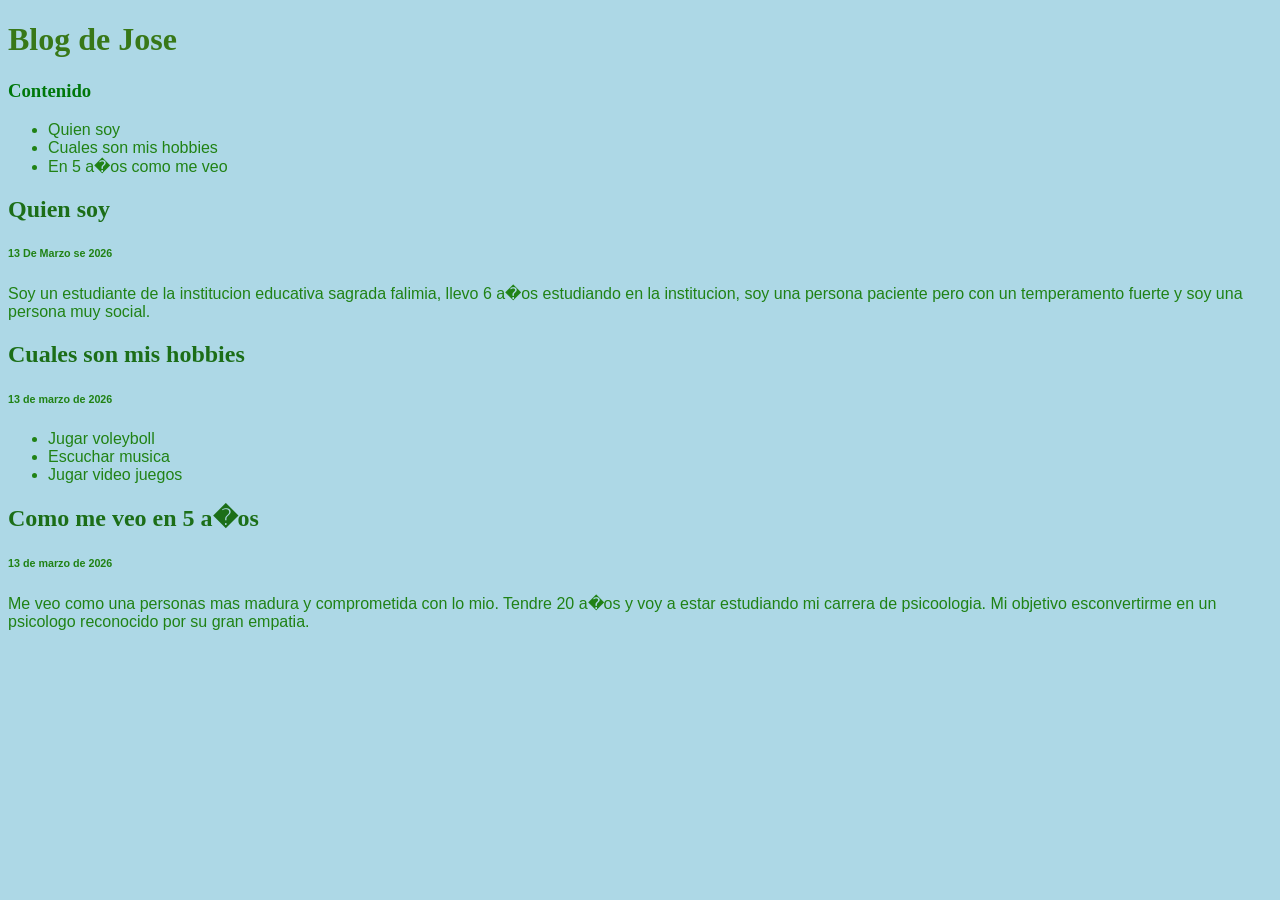
==== index.html @ 8c2d7eeb "Add files via upload" ====
<!DOCTYPE html>
<html>
    <head>
        <meta charset="utf-8">
        <title>Proyecto: Blog</title>
    </head>
    <style>
        body {
            font-family: sans-serif;
            color: rgb(32, 130, 21);
            
             }
             h1 {
                 font-family: fantasy;
                 color: rgb(56, 120, 24);
                 
             }
             
             h2 {
                 font-family: cursive;
                 color: rgb(28, 110, 24);
             }
             
             h3 {
                 font-family: cursive;
                 color:rgb(0, 120, 12);
             }
    </style> 
        
    <body>
        
    
        
        <h1> Blog de Jose</h1>

        <h3>Contenido</h3>
        <ul>
            <li>Quien soy</li>
             <li>Cuales son mis hobbies</li>
              <li>En 5 a�os como me veo</li>
        </ul>
        
        <h2>Quien soy</h2>
        <h6>13 De Marzo se 2026</h6>
        
        <p>Soy un estudiante de la institucion educativa sagrada falimia, llevo 6 a�os estudiando en la institucion, soy una persona paciente pero con un temperamento fuerte y soy una persona muy social.
        </p> 
        <h2>Cuales son mis hobbies</h2>
        <h6>13 de marzo de 2026</h6>
        <ul>
           <li> Jugar voleyboll</li>
           <li> Escuchar musica</li>
           <li> Jugar video juegos</li>
            
        </ul>
    
        <h2>Como me veo en 5 a�os</h2>
        <h6>13 de marzo de 2026</h6>
        
        <p> Me veo como una personas mas madura y comprometida con lo mio. Tendre 20 a�os  y voy a estar estudiando mi carrera de psicoologia. Mi objetivo esconvertirme en un psicologo reconocido por su gran empatia. </p>
        
        <body style="background-color: lightblue;">
  
</body>
        
        
    </body>
</html>
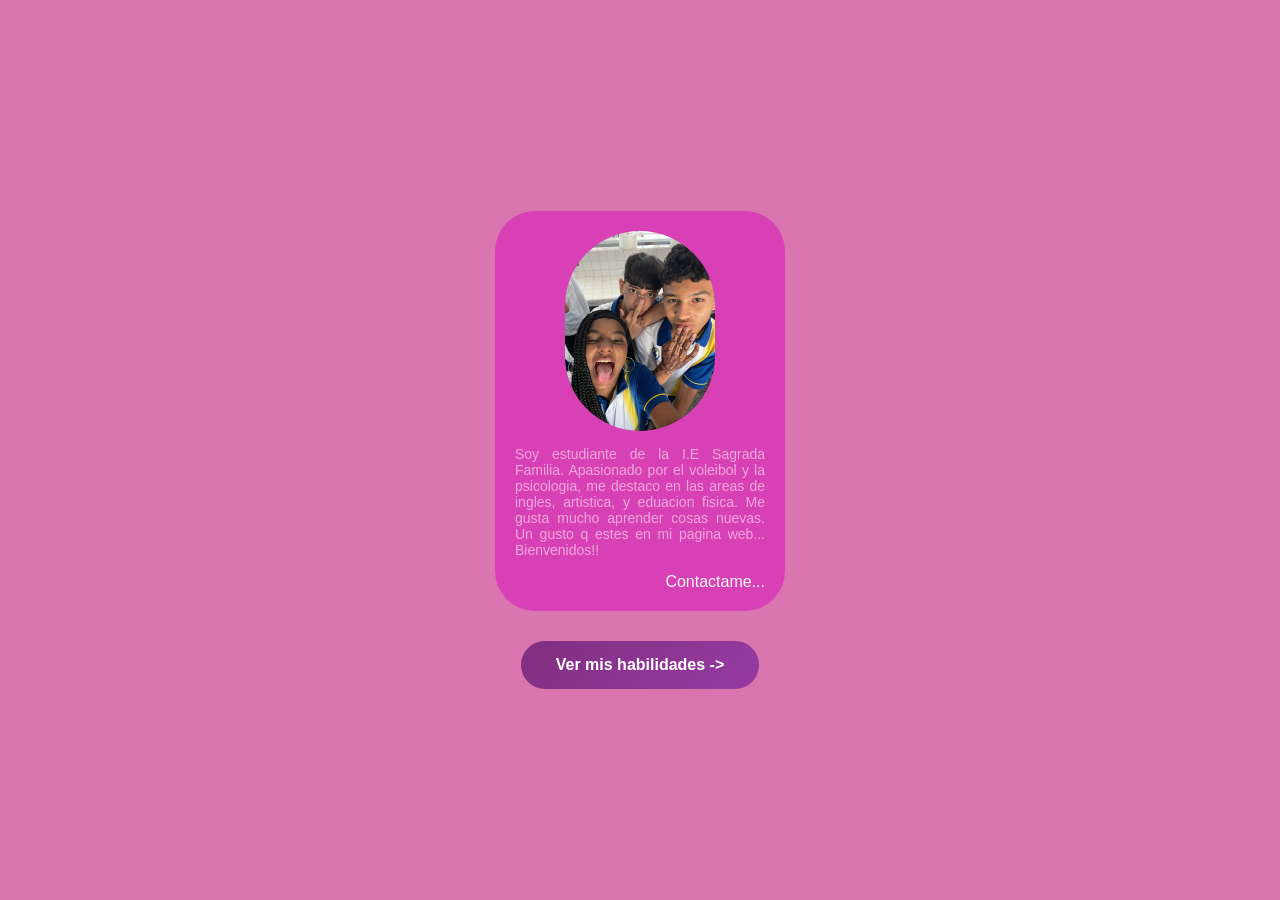
==== commit 19ad7f29: "Add files via upload" ====
--- a/index.html
+++ b/index.html
@@ -1,68 +1,23 @@
 <!DOCTYPE html>
-<html>
-    <head>
-        <meta charset="utf-8">
-        <title>Proyecto: Blog</title>
-    </head>
-    <style>
-        body {
-            font-family: sans-serif;
-            color: rgb(32, 130, 21);
-            
-             }
-             h1 {
-                 font-family: fantasy;
-                 color: rgb(56, 120, 24);
-                 
-             }
-             
-             h2 {
-                 font-family: cursive;
-                 color: rgb(28, 110, 24);
-             }
-             
-             h3 {
-                 font-family: cursive;
-                 color:rgb(0, 120, 12);
-             }
-    </style> 
-        
-    <body>
-        
-    
-        
-        <h1> Blog de Jose</h1>
-
-        <h3>Contenido</h3>
-        <ul>
-            <li>Quien soy</li>
-             <li>Cuales son mis hobbies</li>
-              <li>En 5 a�os como me veo</li>
-        </ul>
-        
-        <h2>Quien soy</h2>
-        <h6>13 De Marzo se 2026</h6>
-        
-        <p>Soy un estudiante de la institucion educativa sagrada falimia, llevo 6 a�os estudiando en la institucion, soy una persona paciente pero con un temperamento fuerte y soy una persona muy social.
-        </p> 
-        <h2>Cuales son mis hobbies</h2>
-        <h6>13 de marzo de 2026</h6>
-        <ul>
-           <li> Jugar voleyboll</li>
-           <li> Escuchar musica</li>
-           <li> Jugar video juegos</li>
-            
-        </ul>
-    
-        <h2>Como me veo en 5 a�os</h2>
-        <h6>13 de marzo de 2026</h6>
-        
-        <p> Me veo como una personas mas madura y comprometida con lo mio. Tendre 20 a�os  y voy a estar estudiando mi carrera de psicoologia. Mi objetivo esconvertirme en un psicologo reconocido por su gran empatia. </p>
-        
-        <body style="background-color: lightblue;">
-  
+<html lang="es">
+<head>
+    <meta charset="UTF-8">
+    <meta name="viewport" content="width=
+    , initial-scale=1.0">
+    <title>Tarjeta De Presentacion</title>
+    <link rel="stylesheet" href="style.css">
+</head>
+<body>
+    <div class="contenedor">
+<div class="tarjeta">
+<img src="foto.jpg" alt="Jose David Ruiz Rios">
+<p>
+Soy estudiante de la I.E Sagrada Familia. Apasionado por el voleibol y la psicologia, me destaco en las areas de ingles, artistica, y eduacion fisica. Me gusta mucho aprender cosas nuevas. Un gusto q estes en mi pagina web... Bienvenidos!! 
+</p>
+<a href="joseru@sagradafamiliapalmira.edu.co"
+co">Contactame...</a>
+</div>
+<a href="habilidades.html" class="btn-ver-mas">Ver mis habilidades -> </a>
+    </div>
 </body>
-        
-        
-    </body>
 </html>
--- a/style.css
+++ b/style.css
@@ -0,0 +1,80 @@
+*{
+     padding: 0;
+     margin: 0;
+}
+body { 
+    background-color: rgb(218, 117, 176);
+    display: flex;
+    justify-content: center;
+    align-items: center;
+    min-height: 100vh;
+    font-family: Arial, sans-serif;
+}
+/* contenedor de pagina */
+.contenedor {
+    display: flex;
+    flex-direction: column;
+    align-items: center;
+    gap: 30px;
+    padding: 20px;
+}
+/* Tarjeta de presentacion */
+.tarjeta {
+    background-color: rgb(216, 65, 181);
+    width: 250px;
+    border-radius: 40px;
+    display: flex;
+    flex-direction: column;
+    padding: 20px;
+    justify-content: space-around;
+    gap: 15px;
+    
+}
+img {
+    width: 150px;
+    align-self: center;
+    border-radius: 76px;
+}
+h1 {
+    font-size: 20px;
+    text-align: center;
+    color: rgb(224, 69, 165);
+}
+p {
+    font-size: 14px;
+    text-align: justify;
+    color: rgba(255, 255, 255, 0.541);
+    line-height: 1,5px;
+}
+a{
+    color: rgb(243, 243, 243);
+    text-align: right;
+    text-decoration: none;
+    transition: color o,3s;
+}
+a:hover {
+    color: rgb(231, 231, 231);
+}
+/* Boton "ver mas" */
+.btn-ver-mas {
+    display: inline-block;
+    padding: 15px 35px;
+    background: linear-gradient(135deg, #802f80, #973aa3);
+    color: rgb(255, 255, 255);
+    text-decoration: none;
+    border-radius: 30px;
+    font-weight: bold;
+    font-size: 16px;
+    text-align: center;
+    transition: all 0.3s ease;
+    box-shadow: 0 4px 15px #802f80(5, 147, 162, 0.3);
+}
+.btn-ver-mas:hover {
+    transform: translateY (-3px);
+    box-shadow: 0 8px 25px #802f80 (5, 147, 162, 0.5);
+    background: linear-gradient(135deg, #444, #444, #555);
+}
+
+
+
+
